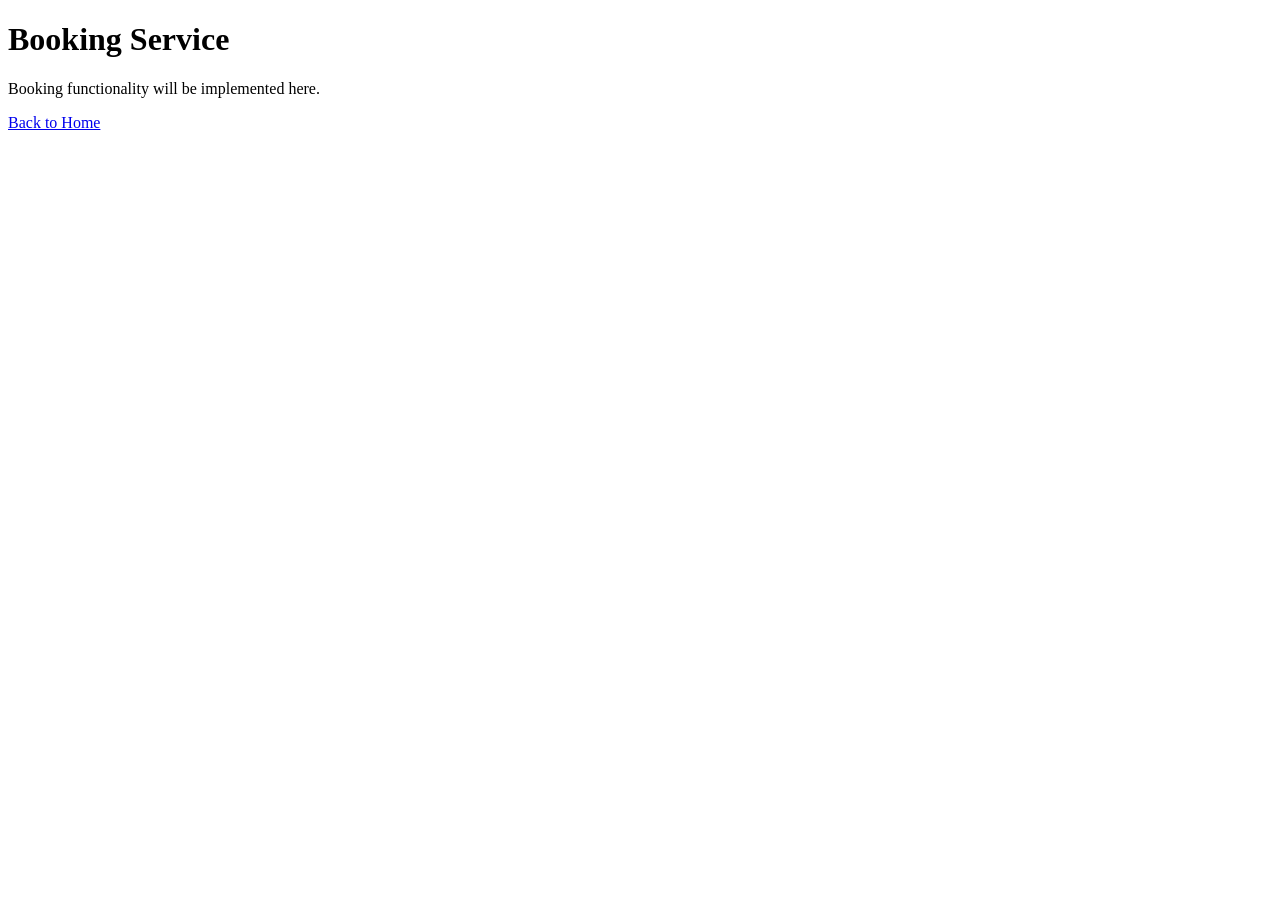
==== booking.html @ 3011798e "features added" ====
<!DOCTYPE html>
<html>
<head>
    <title>Booking Service</title>
</head>
<body>

<h1>Booking Service</h1>

<p>Booking functionality will be implemented here.</p>

<a href="dashboard.html">Back to Home</a>

</body>
</html>
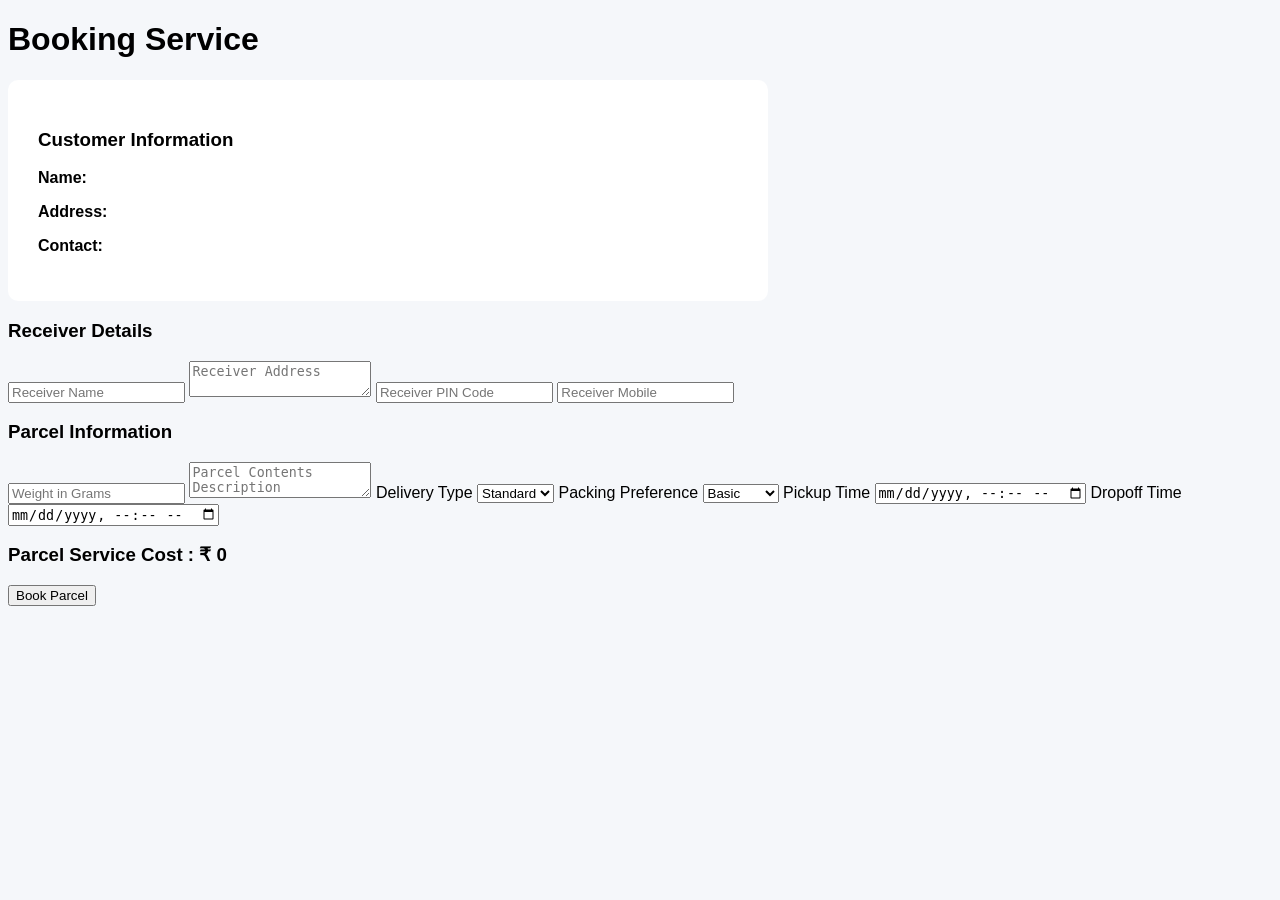
==== commit f79fe013: "features added2" ====
--- a/booking.html
+++ b/booking.html
@@ -1,15 +1,102 @@
-<!DOCTYPE html>
-<html>
-<head>
-    <title>Booking Service</title>
-</head>
-<body>
-
-<h1>Booking Service</h1>
-
-<p>Booking functionality will be implemented here.</p>
-
-<a href="dashboard.html">Back to Home</a>
-
-</body>
+<!DOCTYPE html>
+<html lang="en">
+<head>
+<meta charset="UTF-8">
+<title>Booking Service</title>
+
+<link rel="stylesheet" href="css/styles.css">
+</head>
+<body>
+
+<h1>Booking Service</h1>
+
+<div class="card">
+
+    <h3>Customer Information</h3>
+
+    <p><strong>Name:</strong> <span id="custName"></span></p>
+
+    <p><strong>Address:</strong> <span id="custAddress"></span></p>
+
+    <p><strong>Contact:</strong> <span id="custMobile"></span></p>
+
+</div>
+
+<form id="bookingForm">
+
+    <h3>Receiver Details</h3>
+
+    <input type="text"
+           id="receiverName"
+           placeholder="Receiver Name"
+           required>
+
+    <textarea id="receiverAddress"
+              placeholder="Receiver Address"
+              required></textarea>
+
+    <input type="text"
+           id="receiverPin"
+           placeholder="Receiver PIN Code"
+           required>
+
+    <input type="tel"
+           id="receiverMobile"
+           placeholder="Receiver Mobile"
+           maxlength="10"
+           required>
+
+    <h3>Parcel Information</h3>
+
+    <input type="number"
+           id="parcelWeight"
+           placeholder="Weight in Grams"
+           required>
+
+    <textarea id="parcelDescription"
+              placeholder="Parcel Contents Description"
+              required></textarea>
+
+    <label>Delivery Type</label>
+
+    <select id="deliveryType">
+        <option value="Standard">Standard</option>
+        <option value="Express">Express</option>
+    </select>
+
+    <label>Packing Preference</label>
+
+    <select id="packingType">
+        <option value="Basic">Basic</option>
+        <option value="Premium">Premium</option>
+    </select>
+
+    <label>Pickup Time</label>
+    <input type="datetime-local"
+           id="pickupTime">
+
+    <label>Dropoff Time</label>
+    <input type="datetime-local"
+           id="dropoffTime">
+
+    <div>
+
+        <h3>
+            Parcel Service Cost :
+            ₹ <span id="serviceCost">0</span>
+        </h3>
+
+    </div>
+
+    <button type="submit">
+        Book Parcel
+    </button>
+
+</form>
+
+<div id="bookingMessage"></div>
+
+<script type="module" src="js/modules/booking.js"></script>
+
+</body>
 </html>
--- a/css/styles.css
+++ b/css/styles.css
@@ -0,0 +1,160 @@
+body{
+    font-family:Arial,sans-serif;
+    background:#f5f7fa;
+}
+
+.container{
+    width:100%;
+    display:flex;
+    justify-content:center;
+    padding:40px;
+}
+
+.card{
+    width:700px;
+    background:white;
+    padding:30px;
+    border-radius:10px;
+    box-shadow:var(--shadow);
+}
+
+.tabs{
+    display:flex;
+    margin-bottom:20px;
+}
+
+.tab-btn{
+    flex:1;
+    padding:12px;
+    border:none;
+    cursor:pointer;
+}
+
+.active{
+    background:var(--primary);
+    color:white;
+}
+
+.form-group{
+    margin-bottom:15px;
+}
+
+.form-group label{
+    display:block;
+    margin-bottom:6px;
+}
+
+.form-group input,
+.form-group textarea,
+.form-group select{
+    width:100%;
+    padding:10px;
+}
+
+.mobile-group{
+    display:grid;
+    grid-template-columns:1fr 3fr;
+    gap:10px;
+}
+
+.btn-group{
+    display:flex;
+    gap:10px;
+}
+
+.btn-primary{
+    background:var(--primary);
+    color:white;
+    border:none;
+    padding:10px 20px;
+    cursor:pointer;
+}
+
+.btn-secondary{
+    background:var(--secondary);
+    color:white;
+    border:none;
+    padding:10px 20px;
+}
+
+.hidden{
+    display:none;
+}
+
+.success{
+    color:green;
+    margin-top:15px;
+}
+
+.error{
+    color:red;
+    margin-top:15px;
+}
+.hidden{
+    display:none;
+}
+
+.success{
+    color:green;
+    margin-top:15px;
+}
+
+.error{
+    color:red;
+    margin-top:15px;
+}
+
+.navbar{
+    display:flex;
+    justify-content:space-between;
+    align-items:center;
+    padding:15px;
+    background:#1e293b;
+    color:white;
+}
+
+.menu{
+    background:#334155;
+    padding:12px;
+}
+
+.menu a{
+    color:white;
+    text-decoration:none;
+    margin-right:20px;
+    font-weight:bold;
+}
+
+.menu a:hover{
+    text-decoration:underline;
+}
+
+.navbar{
+    display:flex;
+    justify-content:space-between;
+    align-items:center;
+    padding:15px 25px;
+    background:#1e293b;
+    color:white;
+}
+
+.menu{
+    background:#334155;
+    padding:15px;
+}
+
+.menu a{
+    color:white;
+    text-decoration:none;
+    margin-right:20px;
+    font-weight:bold;
+}
+
+.menu a:hover{
+    text-decoration:underline;
+}
+
+.logo{
+    font-size:20px;
+    font-weight:bold;
+}
